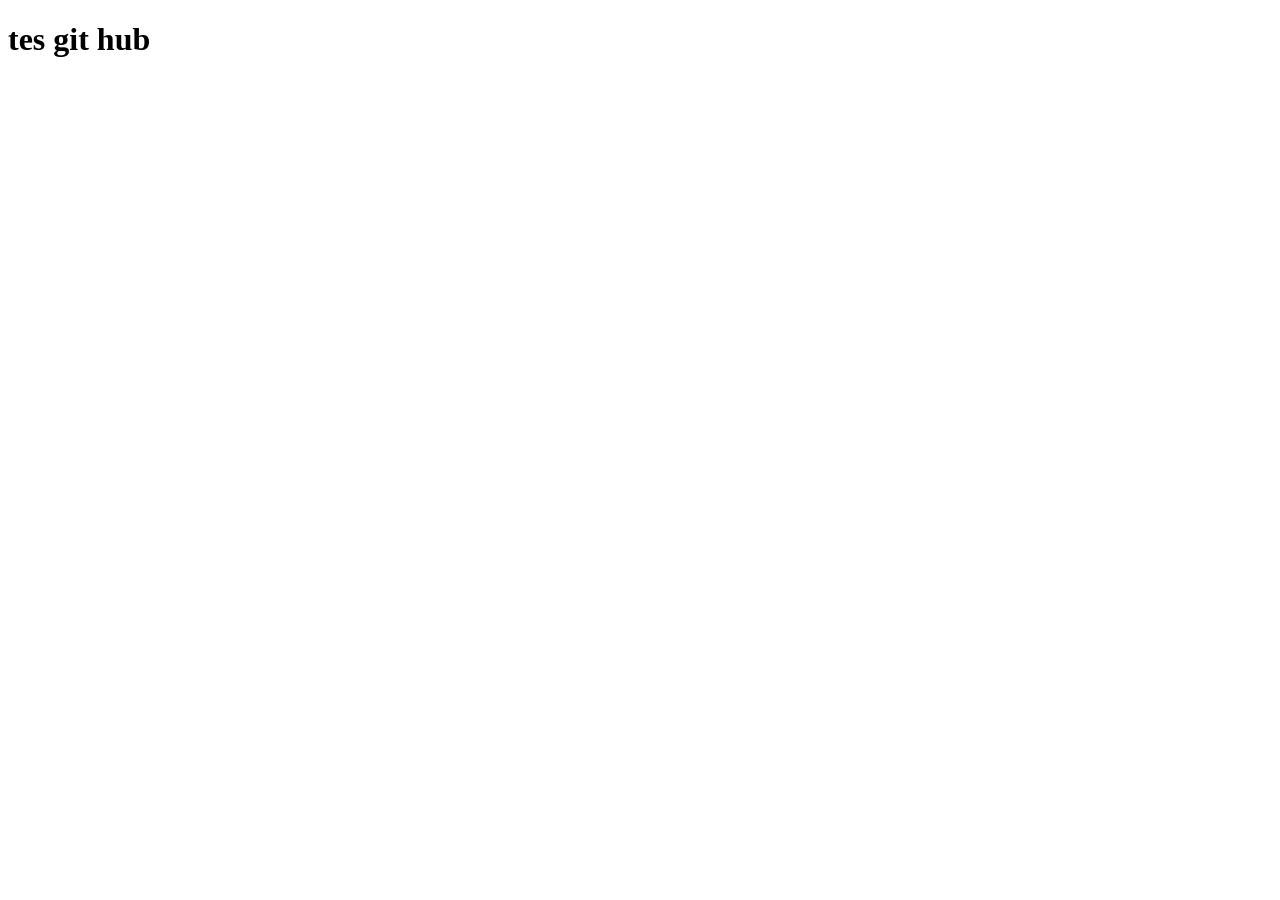
==== index.html @ 8941e41c "barunih" ====
<!DOCTYPE html>
<html lang="en">
<head>
    <meta charset="UTF-8">
    <meta name="viewport" content="width=device-width, initial-scale=1.0">
    <title>Tugas_Besar</title>
</head>
<body>
    <?php echo 123?>
    <h1>tes git hub</h1>
</body>
</html>
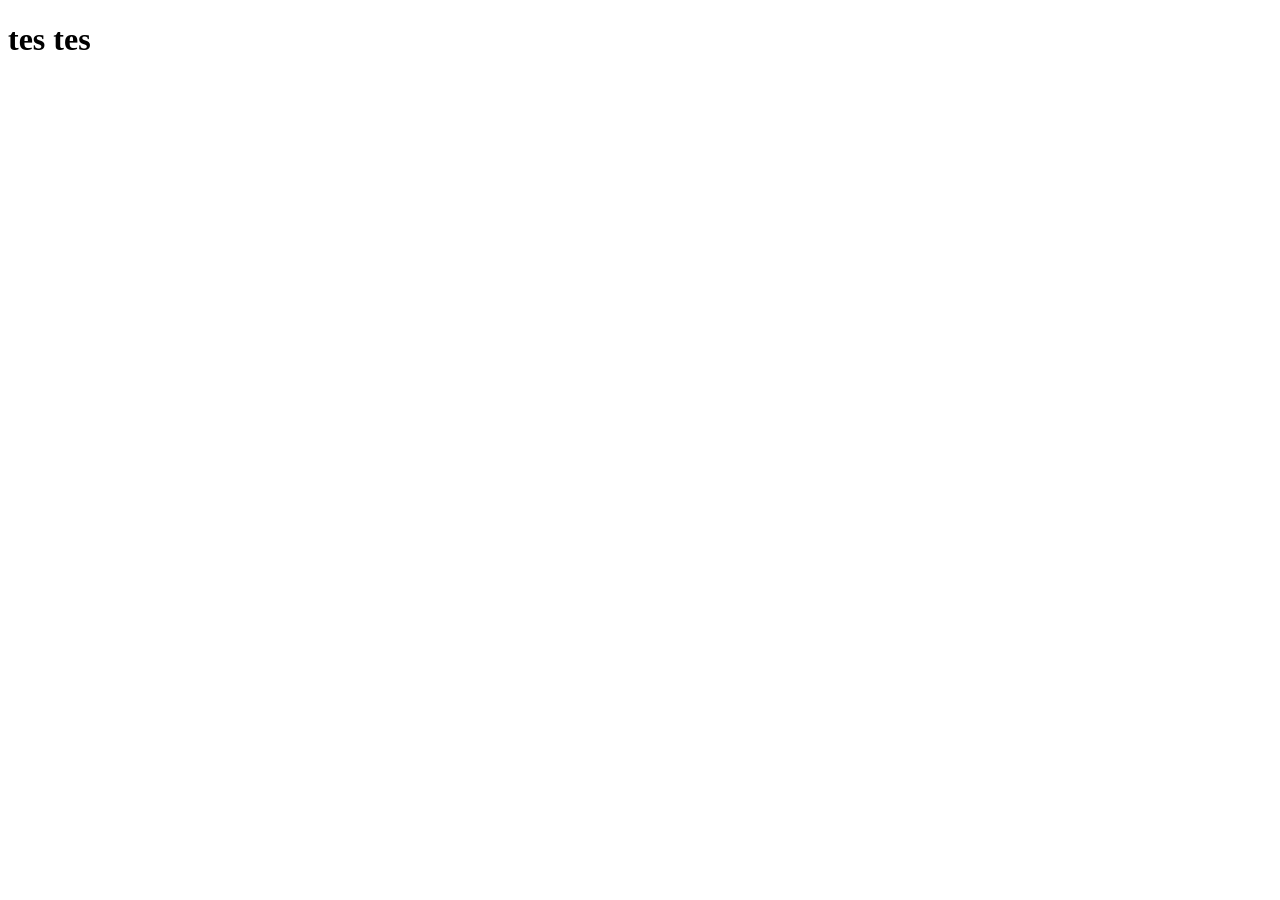
==== commit 5135bd03: "updatebarunih" ====
--- a/index.html
+++ b/index.html
@@ -7,6 +7,6 @@
 </head>
 <body>
     <?php echo 123?>
-    <h1>tes git hub</h1>
+    <h1>tes tes</h1>
 </body>
 </html>
